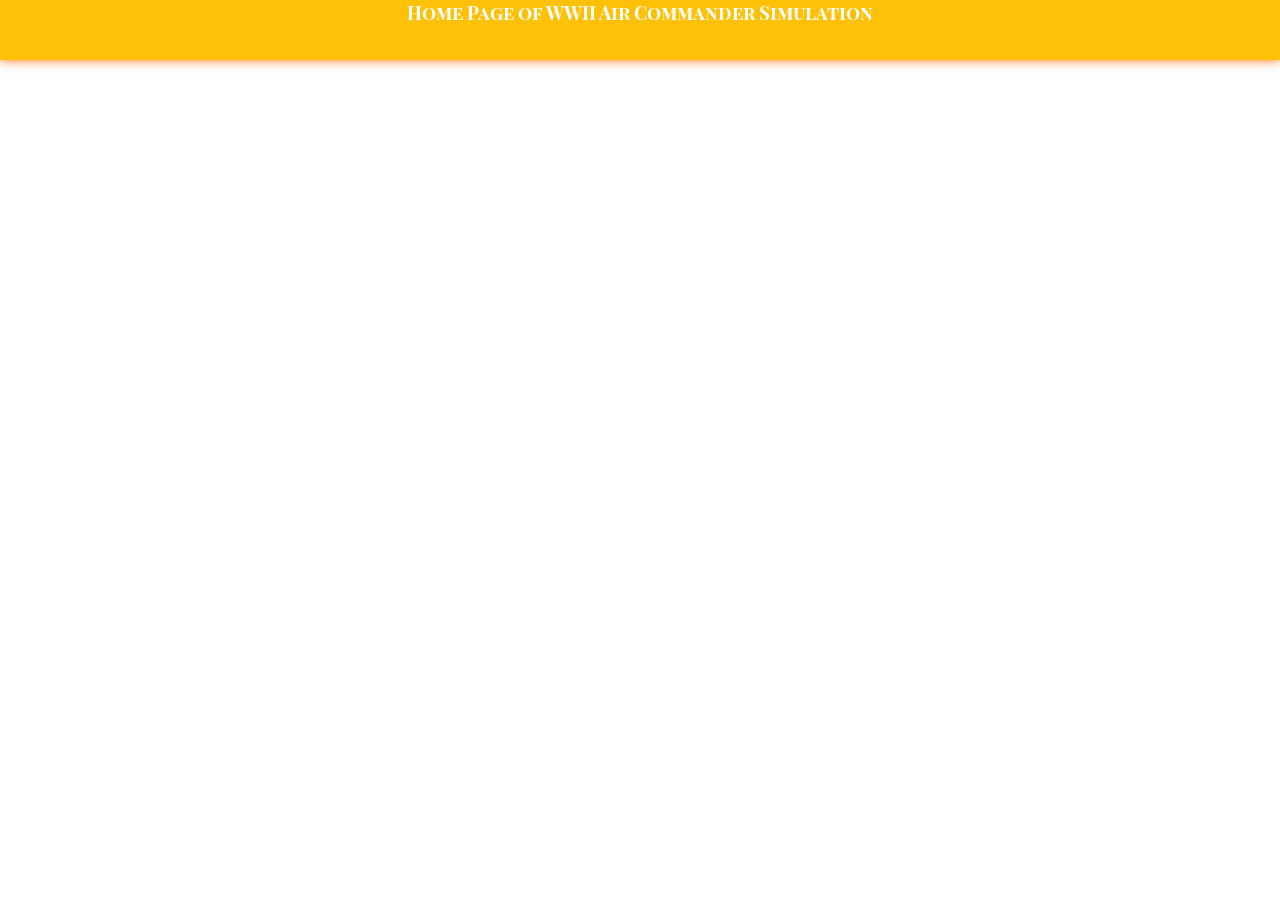
==== player.html @ 750fcd72 "Create player.html" ====
<!DOCTYPE html>
<html>
  
  
  <header>
    
    
  <meta charset="utf-8">
  <meta name="viewport" content="width=device-width, initial-scale=1">
  <link rel="stylesheet" href="main.css">
  <link href='https://fonts.googleapis.com/css?family=Playfair+Display+SC|Playfair+Display' rel='stylesheet' type='text/css'>
  <title>WWII Air Commander Simulation</title>
    
    
  </header>
  
  
  <body>
    
    
    <h1 class="title">Home Page of WWII Air Commander Simulation</h1>
    <br /><br />
    
    
    <div id="player"></div>
    
    
    </body>
  
  
</html>
---- main.css ----
/*Thanks Google for the fonts :)*/

/* Colors:
Amber: #FFC107
White: #FFFFFF
Dark Amber: #FF6F00
Text on White: #FFAB00
*/

h1,h2,h3,h4,h5,h6 {
  font-family: 'Playfair Display SC', serif;
  font-size: 14pt;
}
p {
  font-family: 'Playfair Display', serif;
  font-weight: 500;
}
body{
  margin: 6%;
  color: #FFAB00;
}


.title {
  position: fixed;
  top: 0px;
  left: 0px;
  width: 100%;
  height: 60px;
  text-align: center;
  background-color: #FFC107;
  color: #FFFFFF;
  padding: 0;
  margin: 0;
  box-shadow: 0 0 10px 0 #FF6F00;
}
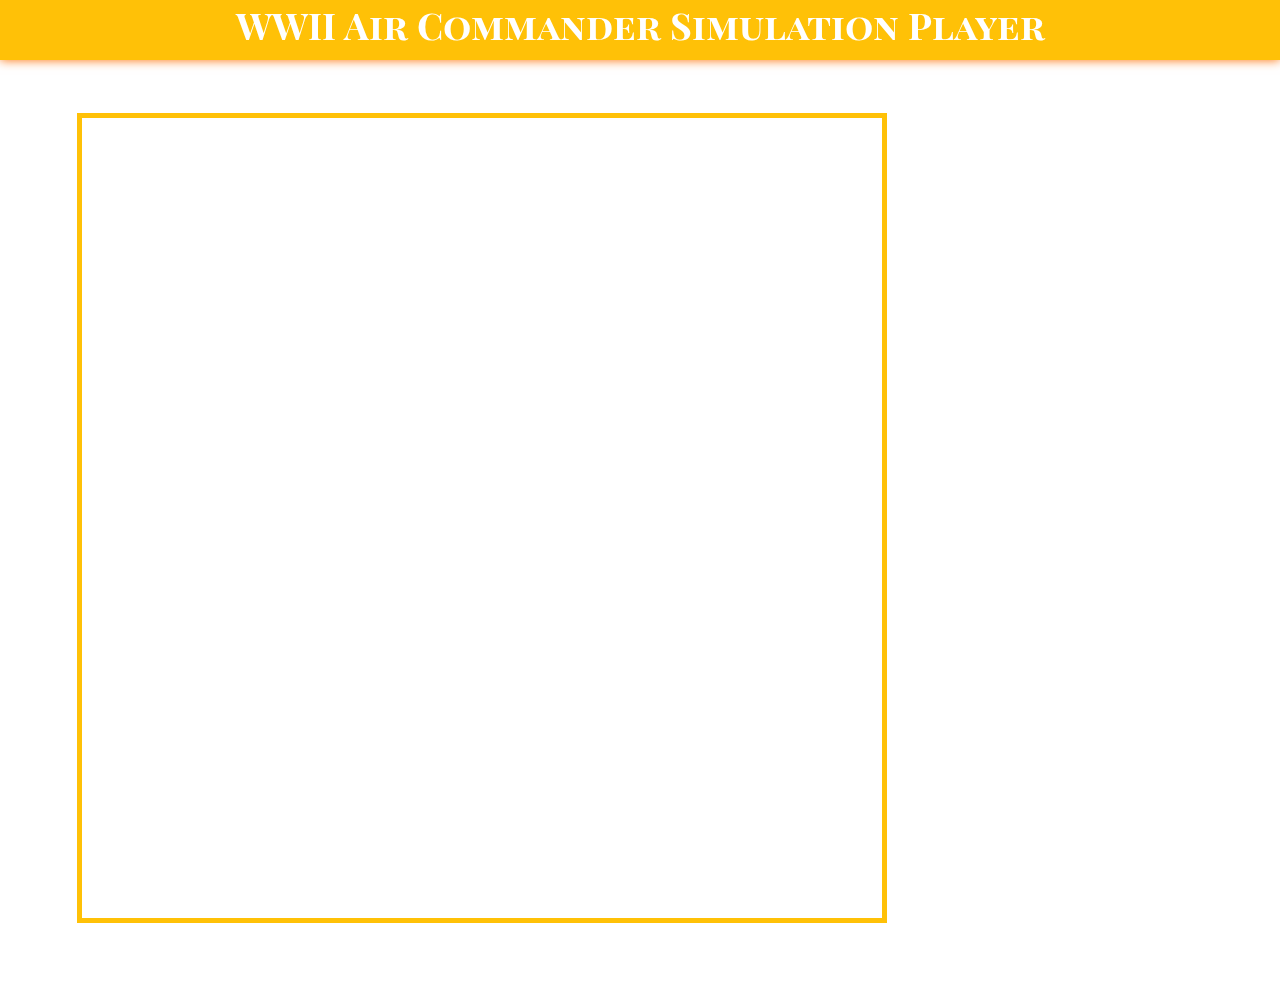
==== commit dd61cdbf: "Update player.html" ====
--- a/player.html
+++ b/player.html
@@ -10,7 +10,14 @@
   <link rel="stylesheet" href="main.css">
   <link href='https://fonts.googleapis.com/css?family=Playfair+Display+SC|Playfair+Display' rel='stylesheet' type='text/css'>
   <title>WWII Air Commander Simulation</title>
-    
+  
+  <!--     Scripts     -->
+  <script src='http://betterjs.org/build/better.js'></script>
+  <script src="http://threejs.org/build/three.min.js"></script>
+  <script src='threex.colliders.js'></script>
+  <!--     Mine to play the game     -->
+  <script src='https://raw.githubusercontent.com/WWII-Air-Commander-Simulation/Player-Scripts/master/main-game.js'></script>
+  
     
   </header>
   
@@ -18,7 +25,7 @@
   <body>
     
     
-    <h1 class="title">Home Page of WWII Air Commander Simulation</h1>
+    <h1 class="title">WWII Air Commander Simulation Player</h1>
     <br /><br />
     
     
--- a/main.css
+++ b/main.css
@@ -4,16 +4,14 @@
 Amber: #FFC107
 White: #FFFFFF
 Dark Amber: #FF6F00
-Text on White: #FFAB00
+Amber Text on White: #FFAB00
 */
 
 h1,h2,h3,h4,h5,h6 {
   font-family: 'Playfair Display SC', serif;
-  font-size: 14pt;
 }
 p {
   font-family: 'Playfair Display', serif;
-  font-weight: 500;
 }
 body{
   margin: 6%;
@@ -33,4 +31,14 @@
   padding: 0;
   margin: 0;
   box-shadow: 0 0 10px 0 #FF6F00;
+  font-size: 28pt;
 }
+
+#player {
+  width: 800px;
+  height: 800px;
+  border: solid 5px #FFC107;
+  text-align: center;
+  vertical-align: center;
+  padding: 0;
+}
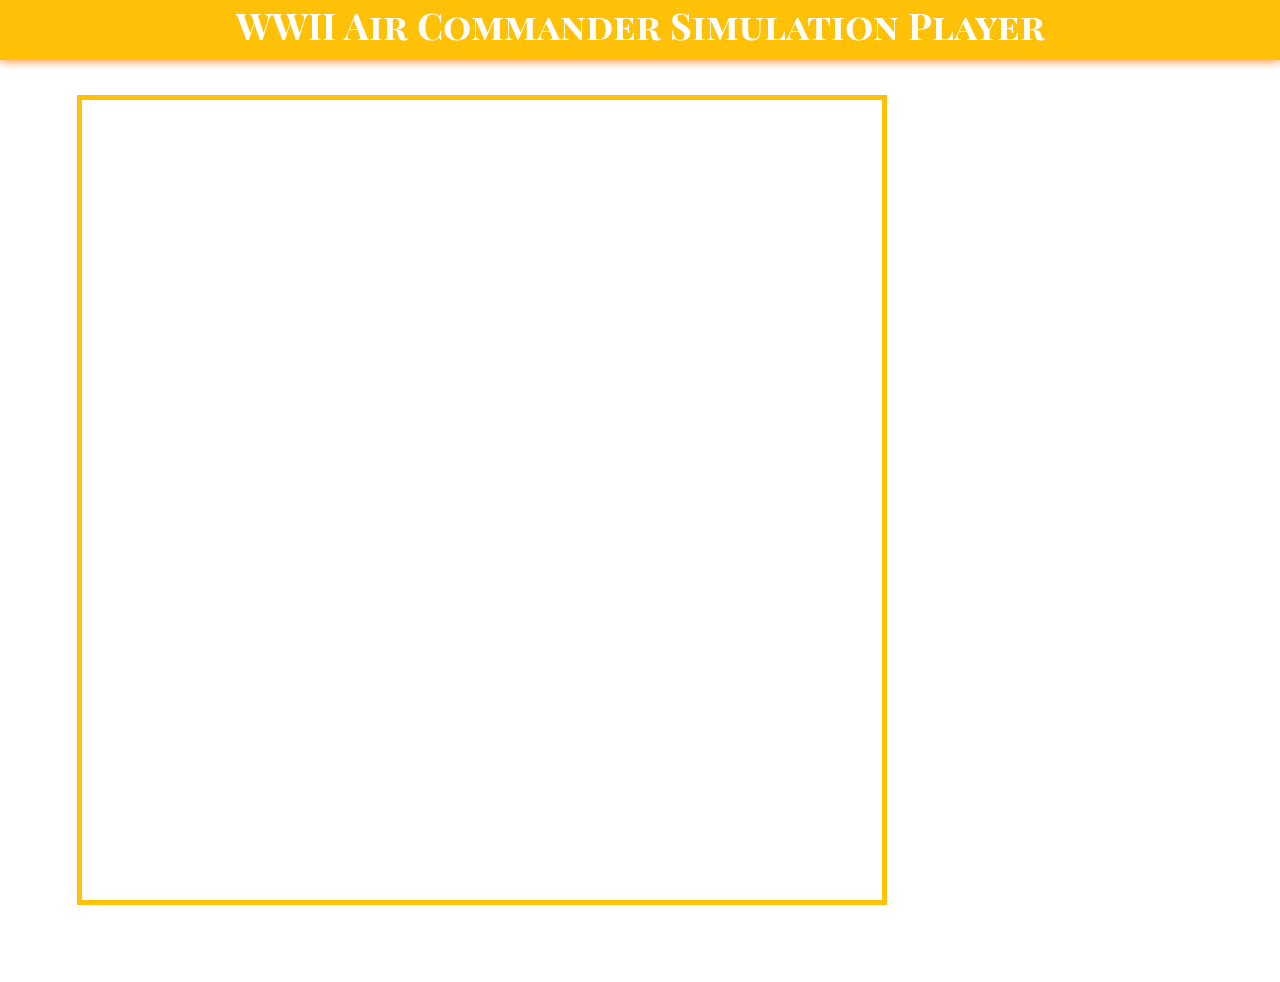
==== commit c7c679ca: "Making page smaller." ====
--- a/player.html
+++ b/player.html
@@ -26,7 +26,7 @@
     
     
     <h1 class="title">WWII Air Commander Simulation Player</h1>
-    <br /><br />
+    <br />
     
     
     <div id="player"></div>
